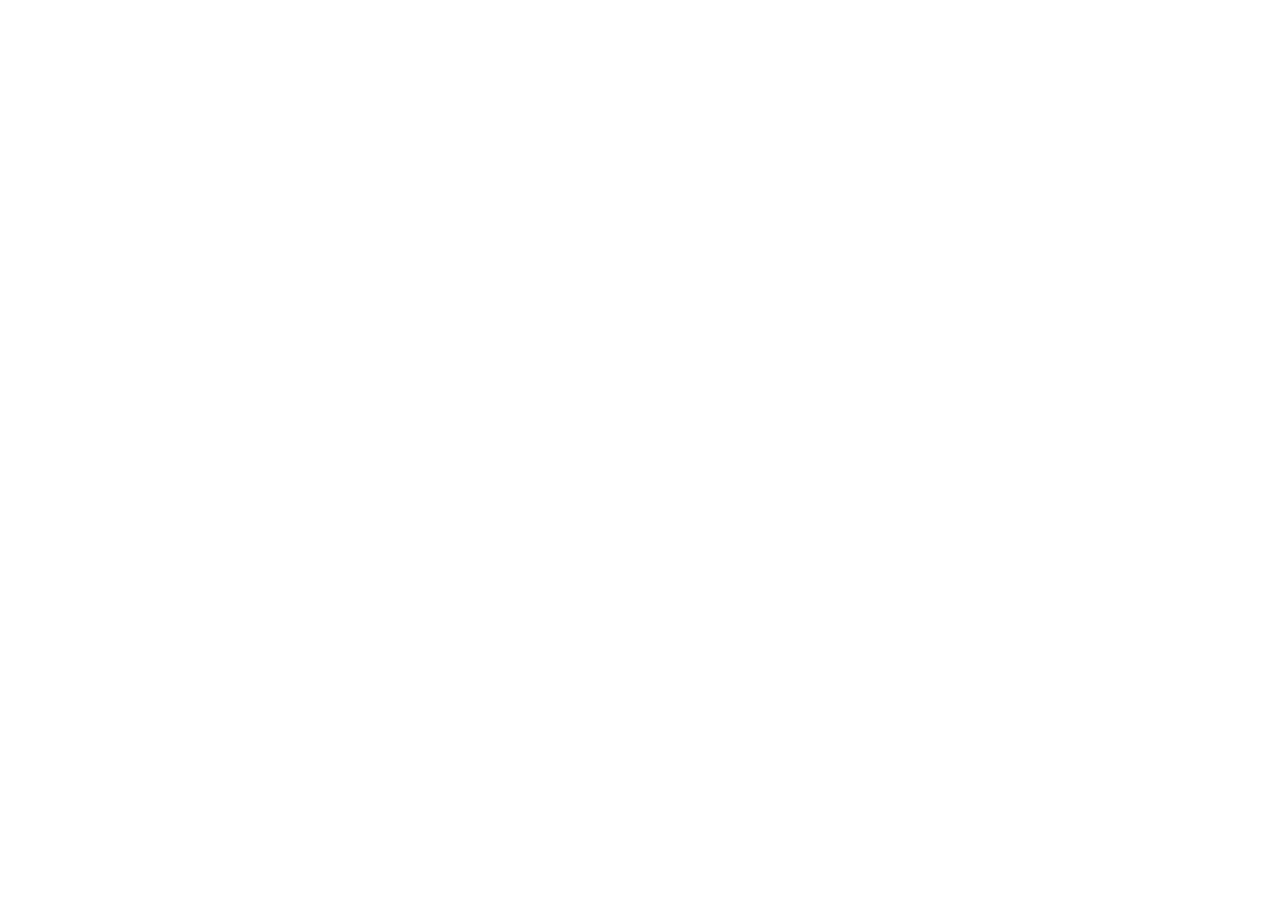
==== crisscross.html @ b591a006 "Added .json file & temporary html file" ====
<!DOCTYPE html>
<html lang="en">
<head>
    <meta charset="UTF-8">
    <meta name="viewport" content="width=device-width, initial-scale=1.0">
    <title>Criss-Crossword</title>
</head>
<body>
    <script>
        async function fetchJSONData() {
          try {
            // Fetch the file from the specified path
            const response = await fetch('./three-letter-words.json');

            // Check if the request was successful
            if (!response.ok) {
                throw new Error(`HTTP error! Status: ${response.status}`);
            }

            // Parse the response body as JSON
            const data = await response.json();
            console.log(data); // You can now access data.name, data.age, etc.

            // Example: access specific properties
            console.log("Word List:\n", data);
          } catch (error) {
            console.error('Error fetching JSON:', error);
          }
        }

        // Call the function
        fetchJSONData();
    </script>
</body>
</html>
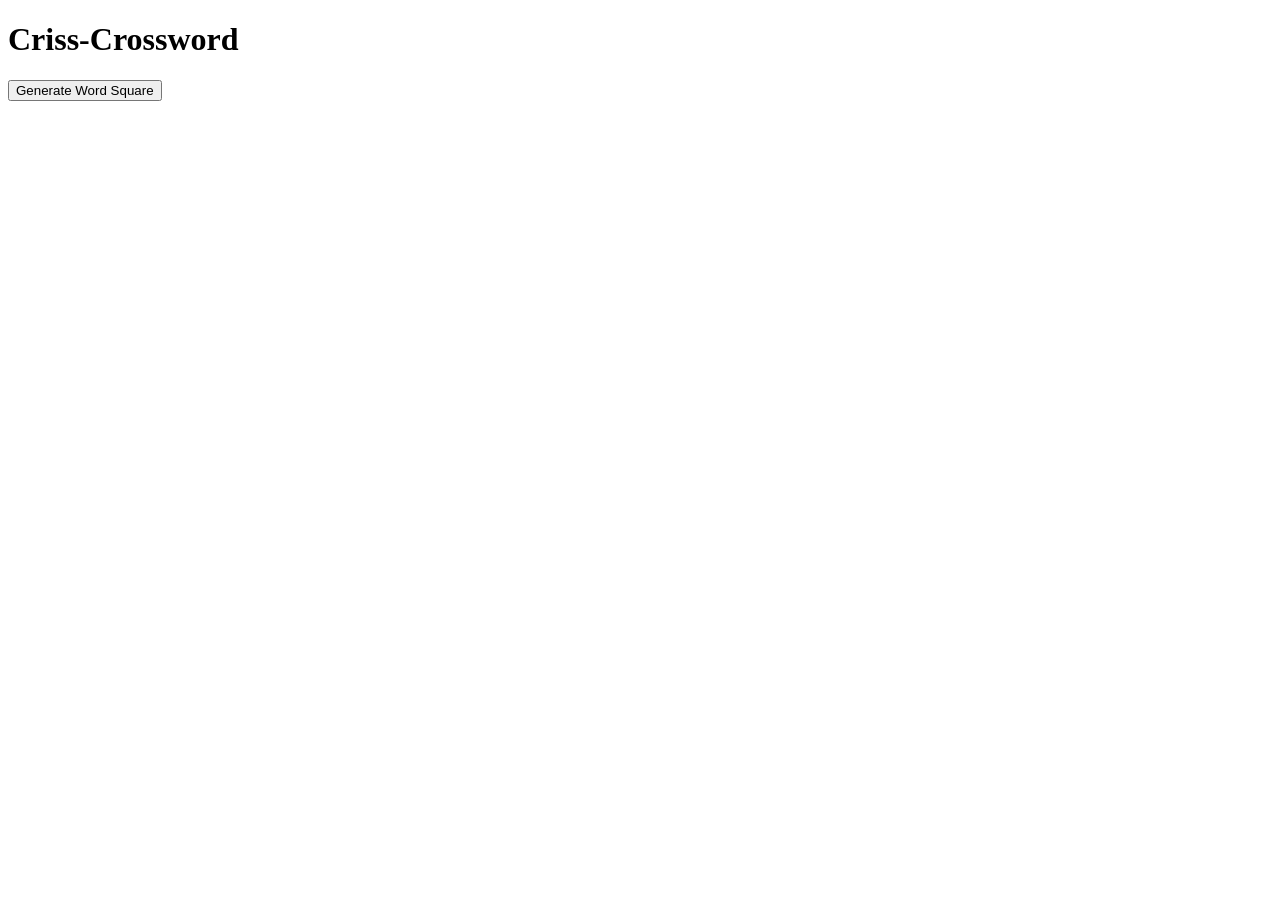
==== commit fc0e5699: "Added HTML, JavaScript, & CSS files. Created a function which can take info from the .json file and " ====
--- a/crisscross.html
+++ b/crisscross.html
@@ -1,35 +1,17 @@
 <!DOCTYPE html>
 <html lang="en">
 <head>
-    <meta charset="UTF-8">
-    <meta name="viewport" content="width=device-width, initial-scale=1.0">
-    <title>Criss-Crossword</title>
+  <meta charset="UTF-8">
+  <meta name="viewport" content="width=device-width, initial-scale=1.0">
+  <title>Criss-Crossword</title>
+  <link rel="stylesheet" href="style.css">
 </head>
 <body>
-    <script>
-        async function fetchJSONData() {
-          try {
-            // Fetch the file from the specified path
-            const response = await fetch('./three-letter-words.json');
-
-            // Check if the request was successful
-            if (!response.ok) {
-                throw new Error(`HTTP error! Status: ${response.status}`);
-            }
-
-            // Parse the response body as JSON
-            const data = await response.json();
-            console.log(data); // You can now access data.name, data.age, etc.
-
-            // Example: access specific properties
-            console.log("Word List:\n", data);
-          } catch (error) {
-            console.error('Error fetching JSON:', error);
-          }
-        }
-
-        // Call the function
-        fetchJSONData();
-    </script>
+  <h1>Criss-Crossword</h1>
+  <button id="generateButton">Generate Word Square</button>
+  <div id="output"></div>
+  
+  
+  <script src="script.js"></script>
 </body>
 </html>
--- a/style.css
+++ b/style.css
@@ -0,0 +1,6 @@
+#output {
+      font-family: monospace;
+      white-space: pre;
+      margin-top: 20px;
+      font-size: large;
+}
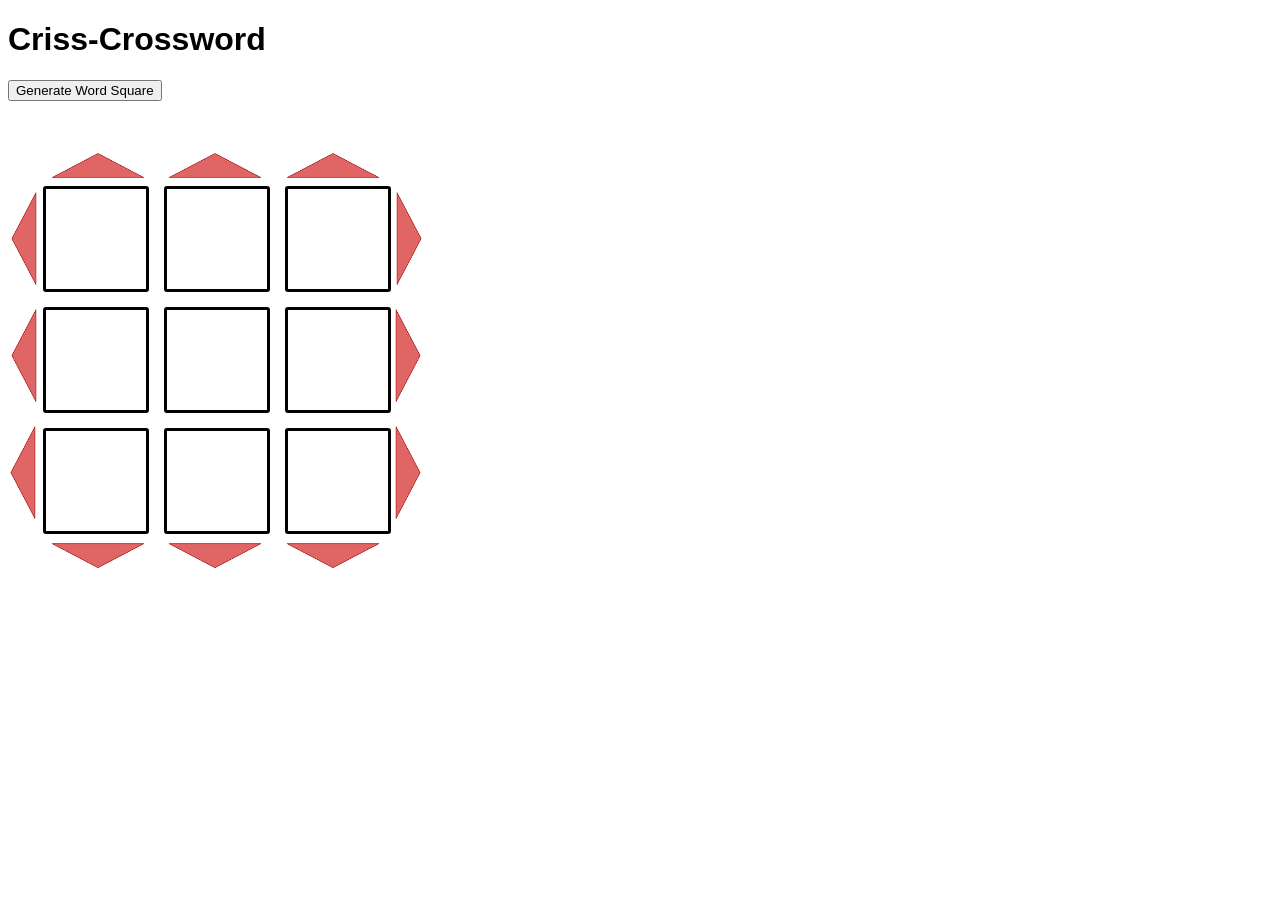
==== commit 88461d01: "Added directional buttons along with functionality which shifts letters in the corresponding directi" ====
--- a/crisscross.html
+++ b/crisscross.html
@@ -8,10 +8,32 @@
 </head>
 <body>
   <h1>Criss-Crossword</h1>
-  <button id="generateButton">Generate Word Square</button>
-  <div id="output"></div>
+  <button id="generateButton">Generate Word Square</button> <br>
+
+  <div id="gameContainer">
+    <img src="images/upArrow.png" id="0-up" class="shift"></img>
+    <img src="images/upArrow.png" id="1-up" class="shift"></img>
+    <img src="images/upArrow.png" id="2-up" class="shift"></img>
   
-  
+    <img src="images/upArrow.png" id="0-left" class="shift left"></img>
+    <img src="images/upArrow.png" id="1-left" class="shift left"></img>
+    <img src="images/upArrow.png" id="2-left" class="shift left"></img>
+
+    <img src="images/upArrow.png" id="0-right" class="shift right"></img>
+    <img src="images/upArrow.png" id="1-right" class="shift right"></img>
+    <img src="images/upArrow.png" id="2-right" class="shift right"></img>
+
+    <div id="output">
+      <div id="0-0" class="cell"></div> <div id="0-1" class="cell"></div> <div id="0-2" class="cell"></div>
+      <div id="1-0" class="cell"></div> <div id="1-1" class="cell"></div> <div id="1-2" class="cell"></div>
+      <div id="2-0" class="cell"></div> <div id="2-1" class="cell"></div> <div id="2-2" class="cell"></div>
+    </div>
+
+    <img src="images/upArrow.png" id="0-down" class="shift down"></img>
+    <img src="images/upArrow.png" id="1-down" class="shift down"></img>
+    <img src="images/upArrow.png" id="2-down" class="shift down"></img>
+  </div>
+
   <script src="script.js"></script>
 </body>
 </html>
--- a/style.css
+++ b/style.css
@@ -1,6 +1,47 @@
+* {
+  font-family: Arial, Helvetica, sans-serif;
+}
+
 #output {
-      font-family: monospace;
-      white-space: pre;
-      margin-top: 20px;
-      font-size: large;
+  white-space: pre;
+  margin-top: 20px;
+  font-size: large;
+}
+
+.shift {
+  width: 100px;
+  cursor: pointer;
+  position: relative;
+}
+
+#gameContainer {
+  position: absolute;
+}
+
+.cell {
+  width: 100px;
+  height: 100px;
+  border: 3px solid black;
+  border-radius: 3px;
+  margin: 5px;
+  display: inline-block;
+  text-align: center;
+  line-height: 100px;
+  font-size: 52px;
+}
+
+.down {
+  transform: rotate(180deg);
+}
+
+.right {
+  transform: rotate(90deg);
+}
+
+.left {
+  transform: rotate(270deg);
+}
+
+#button {
+  margin-top: 20px;
 }
